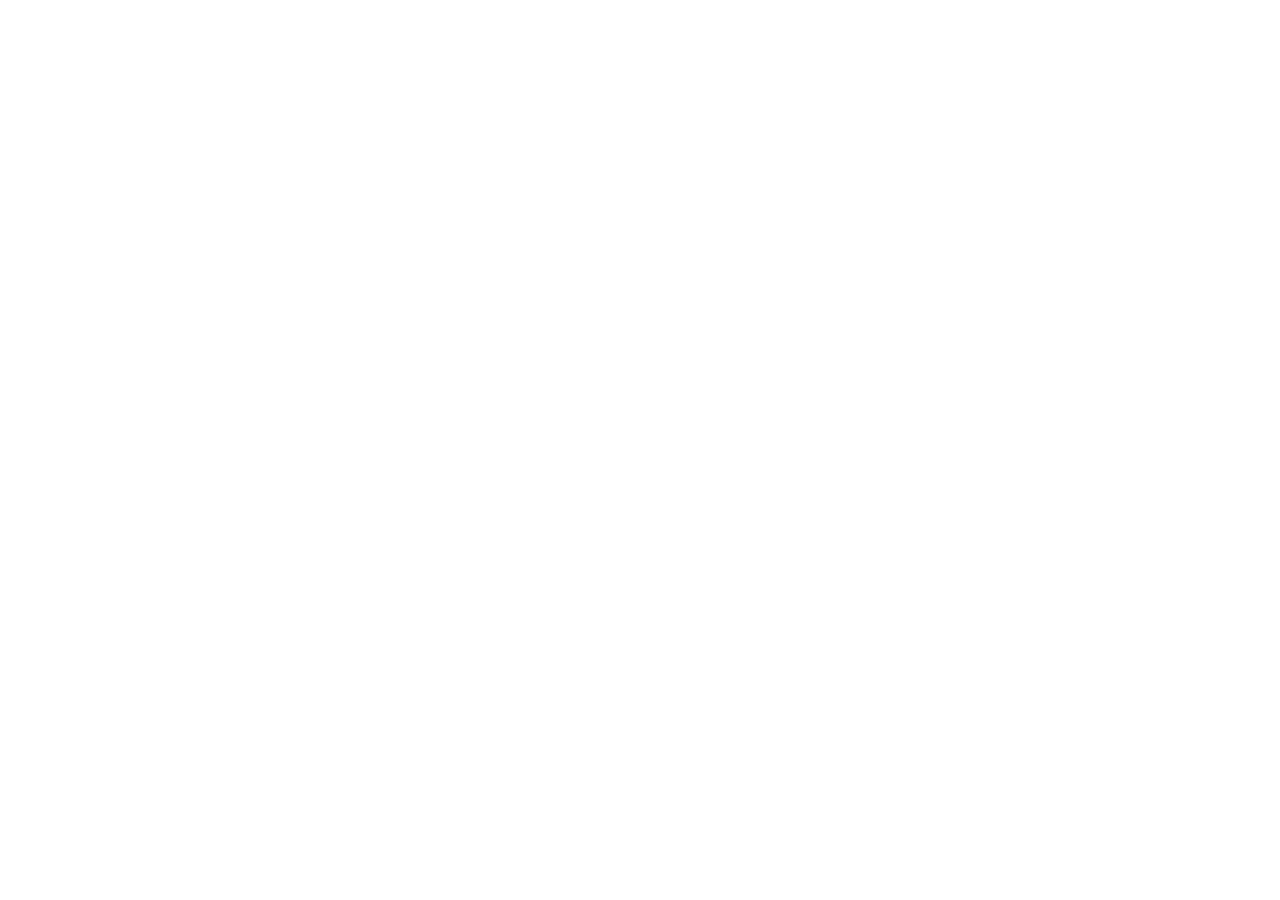
==== 1-gallery.html @ 794770d7 "Deploying to gh-pages from @ zmigd/goit-js-hw-09@77adb4493ce20b9bb7d884fff96b89beea8b91cc 🚀" ====
<!DOCTYPE html>
<html lang="en">
<head>
    <meta charset="UTF-8">
    <meta name="viewport" content="width=device-width, initial-scale=1.0">
    <title>Document</title>
  <link rel="stylesheet" crossorigin href="/goit-js-hw-09/assets/1-gallery-CYxcQow4.css">
</head>
<body>
    <ul class="gallery"></ul>
    <script src="./js/1-gallery.js"></script>
</body>
</html>
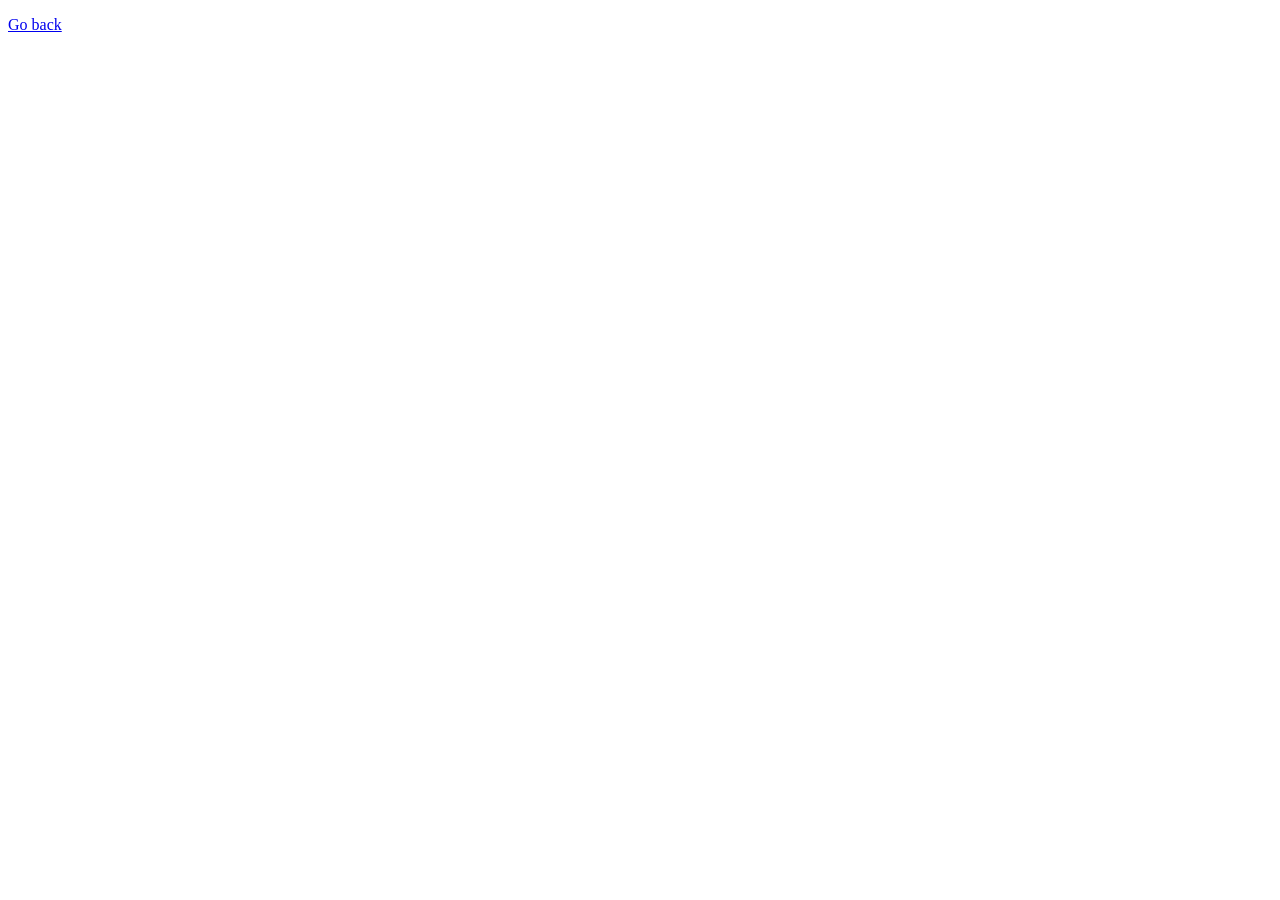
==== commit 790ff762: "Deploying to gh-pages from @ zmigd/goit-js-hw-09@12d456501c83c72f2e279690d52b8f6421a111ba 🚀" ====
--- a/1-gallery.html
+++ b/1-gallery.html
@@ -1,13 +1,19 @@
 <!DOCTYPE html>
 <html lang="en">
-<head>
-    <meta charset="UTF-8">
-    <meta name="viewport" content="width=device-width, initial-scale=1.0">
+  <head>
+    <meta charset="UTF-8" />
+    <meta name="viewport" content="width=device-width, initial-scale=1.0" />
+    
+
     <title>Document</title>
-  <link rel="stylesheet" crossorigin href="/goit-js-hw-09/assets/1-gallery-CYxcQow4.css">
-</head>
-<body>
+    <script type="module" crossorigin src="/goit-js-hw-09/1-gallery.js"></script>
+    <link rel="modulepreload" crossorigin href="/goit-js-hw-09/assets/vendor-CgTBfC_f.js">
+    <link rel="stylesheet" crossorigin href="/goit-js-hw-09/assets/vendor-DkczhqSJ.css">
+    <link rel="stylesheet" crossorigin href="/goit-js-hw-09/assets/1-gallery-CYxcQow4.css">
+  </head>
+  <body>
+    <p><a href="./index.html">Go back</a></p>
     <ul class="gallery"></ul>
-    <script src="./js/1-gallery.js"></script>
-</body>
-</html>+    
+  </body>
+</html>
